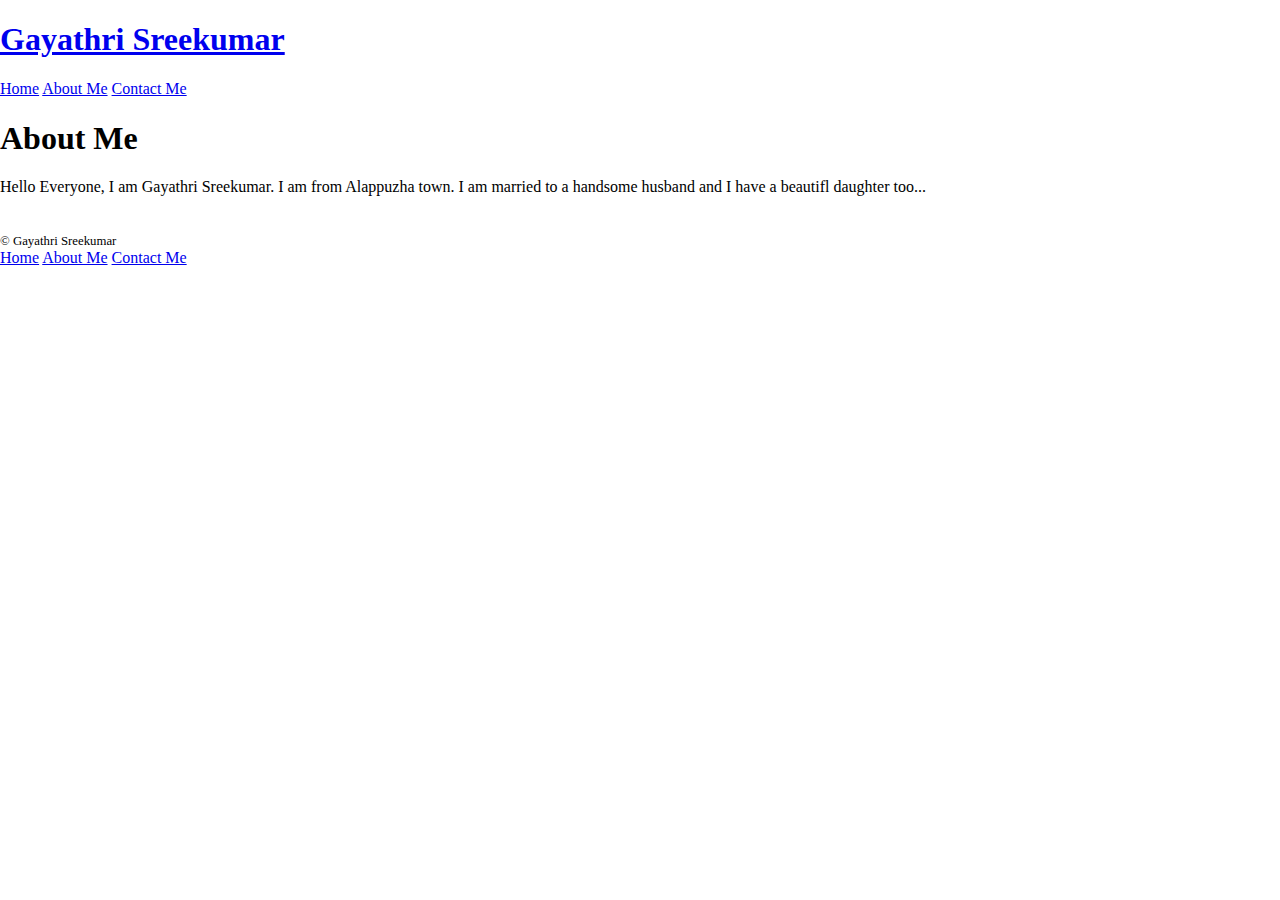
==== site/aboutMe.html @ 1396c7ae "new changes" ====
<!DOCTYPE html>
<html lang="en">
	<head>
		<meta charset="utf-8">
		<link rel="stylesheet" href="assets/stylesheets/mystylesheet.css">
		<title>Gayathri Sreekumar</title>
	</head>
	<body>
		<!-- Header -->
		
		<header>

			<h1>
				<a href="index.html">Gayathri Sreekumar</a>
			</h1>

			<nav>
				<a href="index.html">Home</a>
				<a href="aboutMe.html">About Me</a>
				<a href="contactMe.html">Contact Me</a>
			</nav>

		</header>

		<!-- Main Content -->

		<h1>About Me</h1>

		<p>Hello Everyone,
		I am Gayathri Sreekumar. I am from Alappuzha town. I am married to a handsome husband and I have a beautifl daughter too...
		</p>

		<!-- Footer -->

		<footer>

			<br>
			
			<small>&copy; Gayathri Sreekumar</small>

			<nav>
				<a href="index.html">Home</a>
				<a href="aboutMe.html">About Me</a>
				<a href="contactMe.html">Contact Me</a>
			</nav>

		</footer>

	</body>
</html>
---- site/assets/stylesheets/mystylesheet.css ----
/* including normalize.css */

@import "normalize.css";
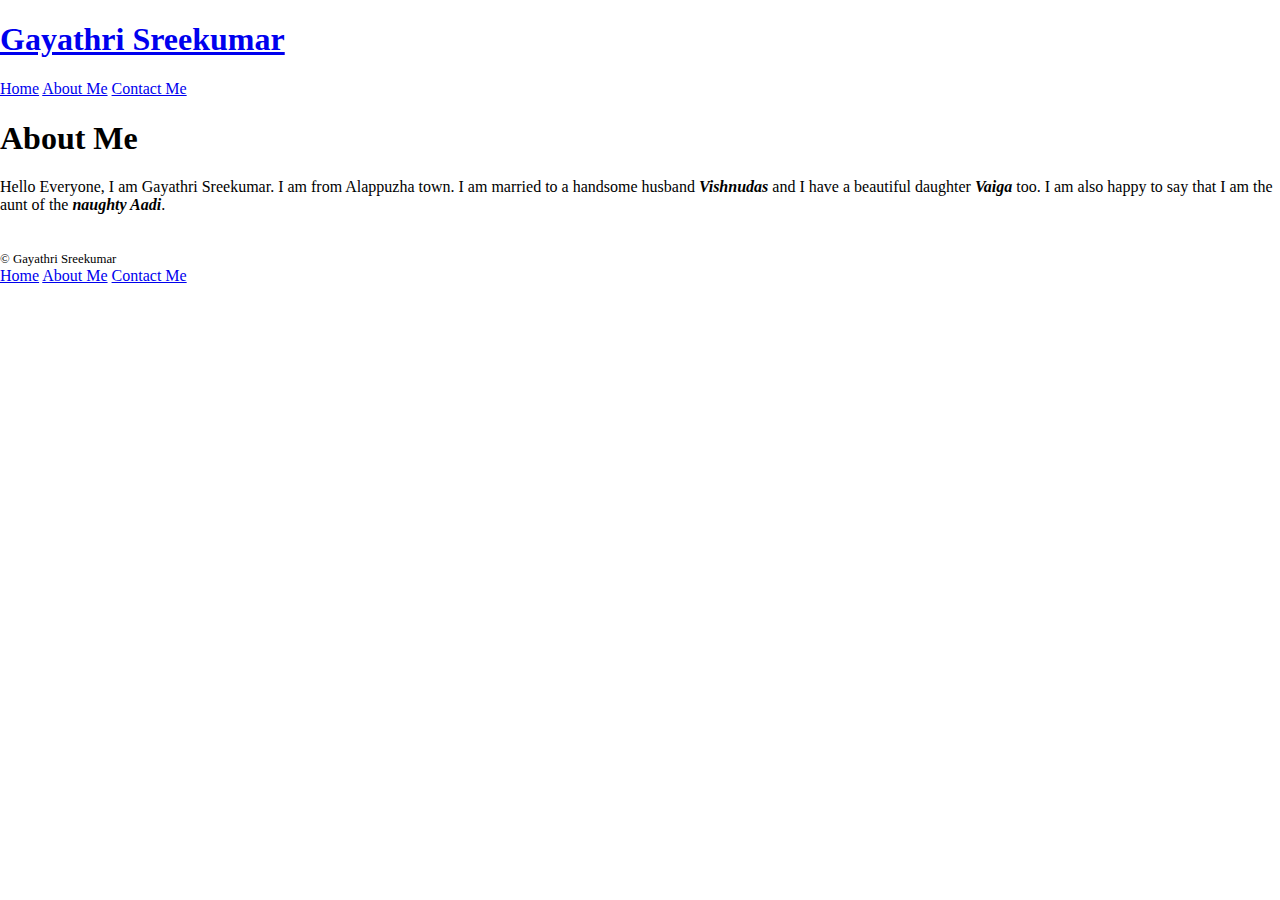
==== commit 476d0f2f: "new changes" ====
--- a/site/aboutMe.html
+++ b/site/aboutMe.html
@@ -1,10 +1,12 @@
 <!DOCTYPE html>
 <html lang="en">
+	
 	<head>
 		<meta charset="utf-8">
 		<link rel="stylesheet" href="assets/stylesheets/mystylesheet.css">
 		<title>Gayathri Sreekumar</title>
 	</head>
+
 	<body>
 		<!-- Header -->
 		
@@ -27,7 +29,8 @@
 		<h1>About Me</h1>
 
 		<p>Hello Everyone,
-		I am Gayathri Sreekumar. I am from Alappuzha town. I am married to a handsome husband and I have a beautifl daughter too...
+		I am Gayathri Sreekumar. I am from Alappuzha town. I am married to a handsome husband <b><i>Vishnudas</i></b> and I have a beautiful 
+		daughter <b><i>Vaiga</i></b> too. I am also happy to say that I am the aunt of the <b><i>naughty Aadi</i></b>.   
 		</p>
 
 		<!-- Footer -->
@@ -35,7 +38,7 @@
 		<footer>
 
 			<br>
-			
+
 			<small>&copy; Gayathri Sreekumar</small>
 
 			<nav>
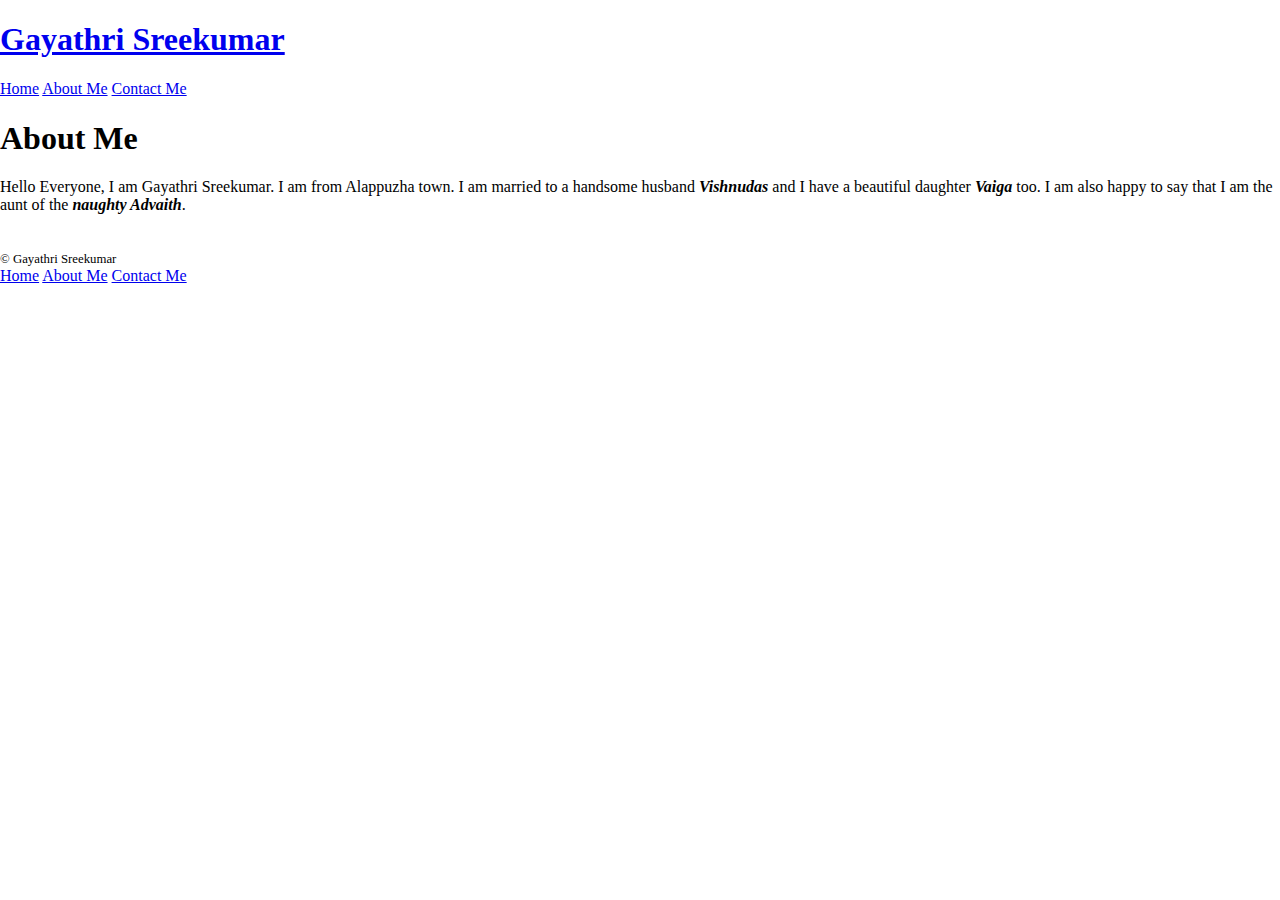
==== commit 2bb98819: "new changes" ====
--- a/site/aboutMe.html
+++ b/site/aboutMe.html
@@ -30,7 +30,7 @@
 
 		<p>Hello Everyone,
 		I am Gayathri Sreekumar. I am from Alappuzha town. I am married to a handsome husband <b><i>Vishnudas</i></b> and I have a beautiful 
-		daughter <b><i>Vaiga</i></b> too. I am also happy to say that I am the aunt of the <b><i>naughty Aadi</i></b>.   
+		daughter <b><i>Vaiga</i></b> too. I am also happy to say that I am the aunt of the <b><i>naughty Advaith</i></b>.   
 		</p>
 
 		<!-- Footer -->
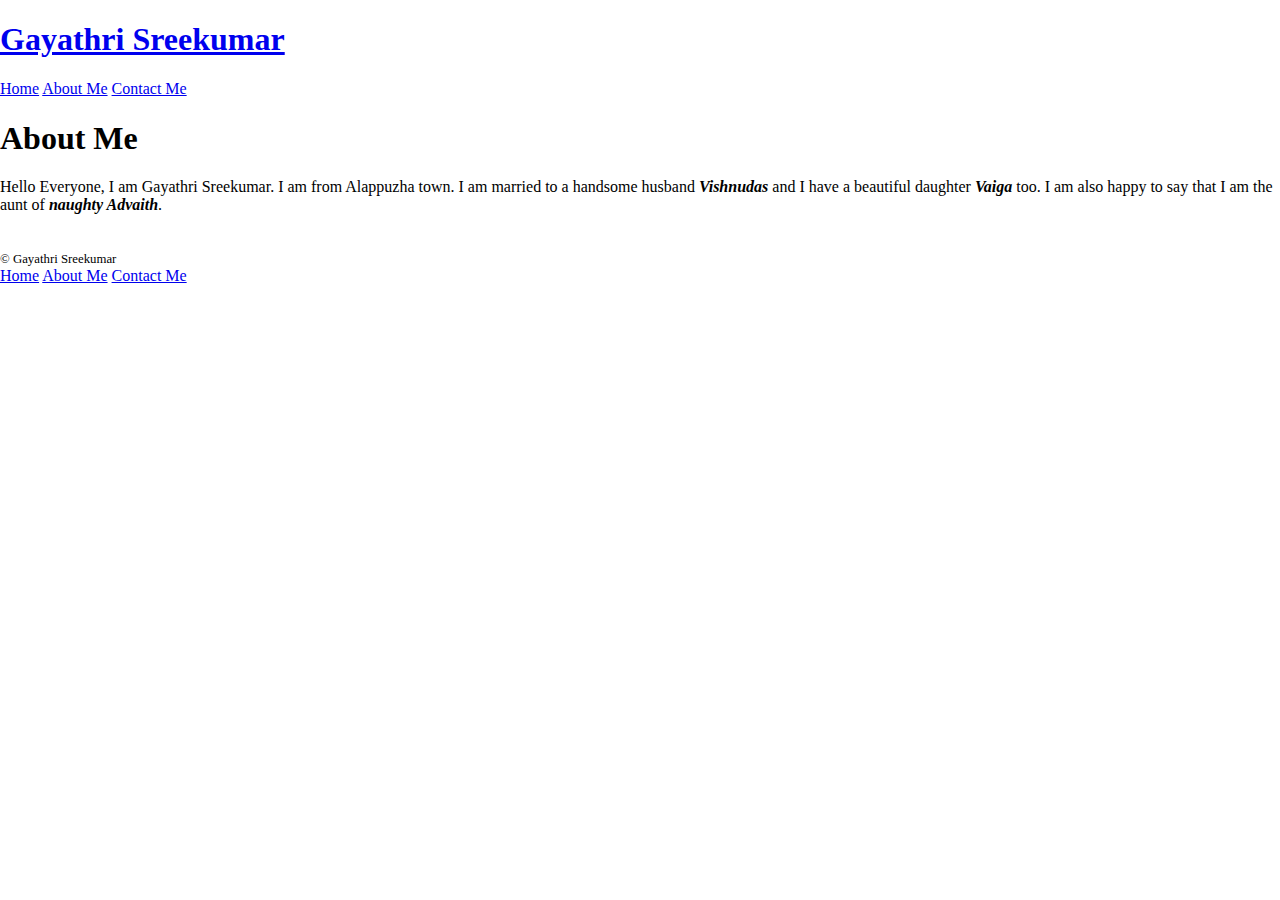
==== commit 139fff1e: "new changes" ====
--- a/site/aboutMe.html
+++ b/site/aboutMe.html
@@ -30,7 +30,7 @@
 
 		<p>Hello Everyone,
 		I am Gayathri Sreekumar. I am from Alappuzha town. I am married to a handsome husband <b><i>Vishnudas</i></b> and I have a beautiful 
-		daughter <b><i>Vaiga</i></b> too. I am also happy to say that I am the aunt of the <b><i>naughty Advaith</i></b>.   
+		daughter <b><i>Vaiga</i></b> too. I am also happy to say that I am the aunt of <b><i>naughty Advaith</i></b>.   
 		</p>
 
 		<!-- Footer -->
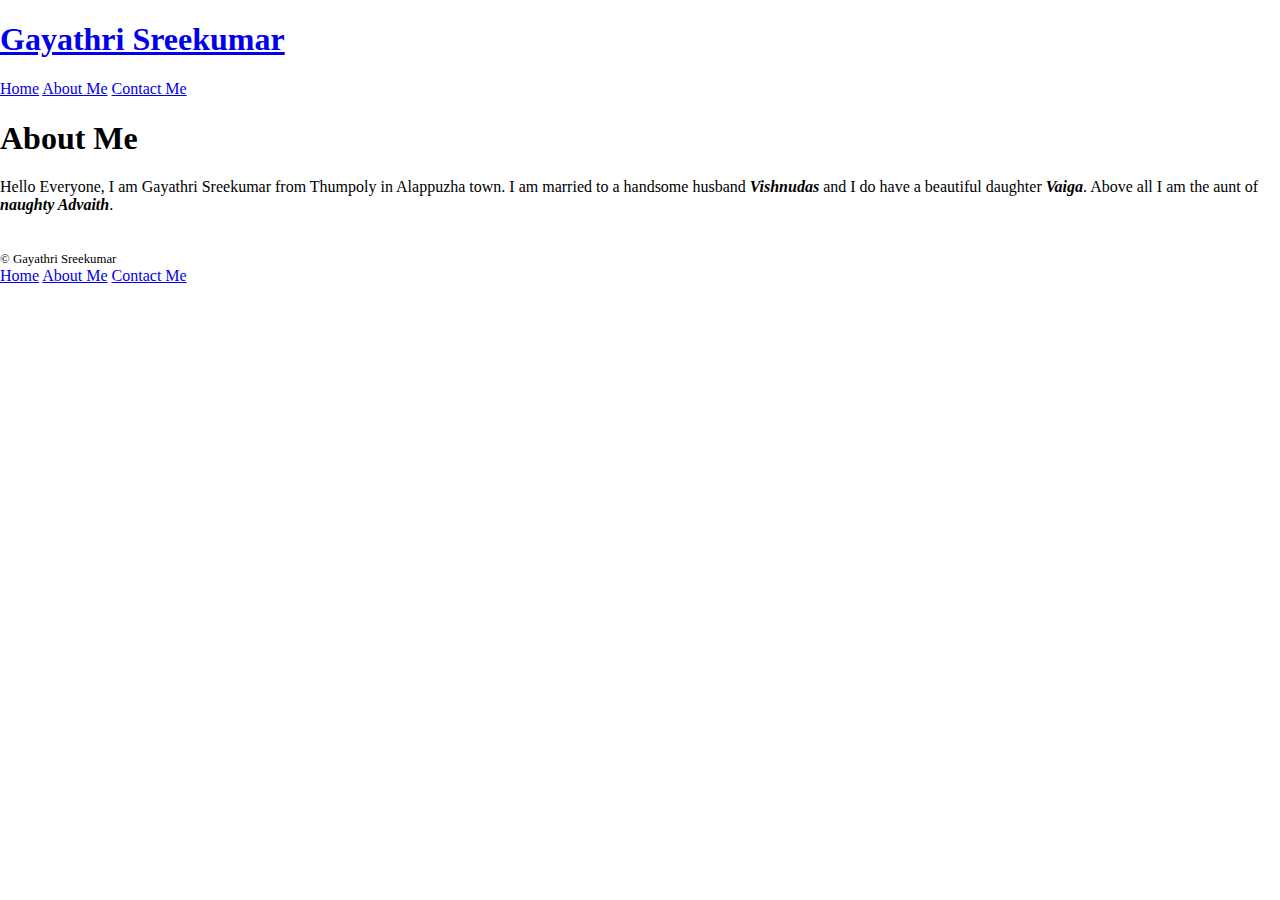
==== commit 23a9fa31: "new changes" ====
--- a/site/aboutMe.html
+++ b/site/aboutMe.html
@@ -29,8 +29,8 @@
 		<h1>About Me</h1>
 
 		<p>Hello Everyone,
-		I am Gayathri Sreekumar. I am from Alappuzha town. I am married to a handsome husband <b><i>Vishnudas</i></b> and I have a beautiful 
-		daughter <b><i>Vaiga</i></b> too. I am also happy to say that I am the aunt of <b><i>naughty Advaith</i></b>.   
+		I am Gayathri Sreekumar from Thumpoly in Alappuzha town. I am married to a handsome husband <b><i>Vishnudas</i></b> and I do
+		have a beautiful daughter <b><i>Vaiga</i></b>. Above all I am the aunt of <b><i>naughty Advaith</i></b>.   
 		</p>
 
 		<!-- Footer -->
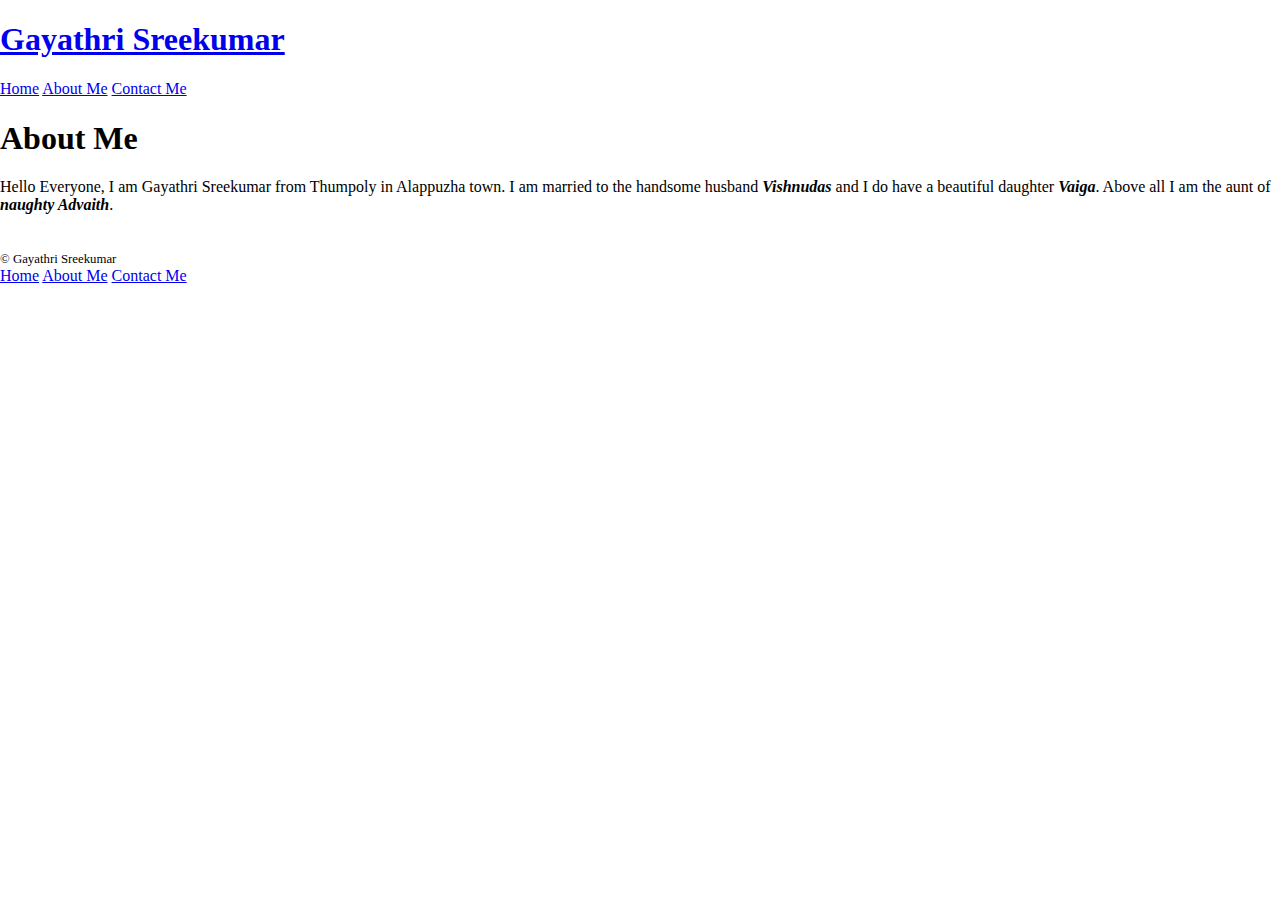
==== commit 8fffd275: "new changes" ====
--- a/site/aboutMe.html
+++ b/site/aboutMe.html
@@ -29,7 +29,7 @@
 		<h1>About Me</h1>
 
 		<p>Hello Everyone,
-		I am Gayathri Sreekumar from Thumpoly in Alappuzha town. I am married to a handsome husband <b><i>Vishnudas</i></b> and I do
+		I am Gayathri Sreekumar from Thumpoly in Alappuzha town. I am married to the handsome husband <b><i>Vishnudas</i></b> and I do
 		have a beautiful daughter <b><i>Vaiga</i></b>. Above all I am the aunt of <b><i>naughty Advaith</i></b>.   
 		</p>
 
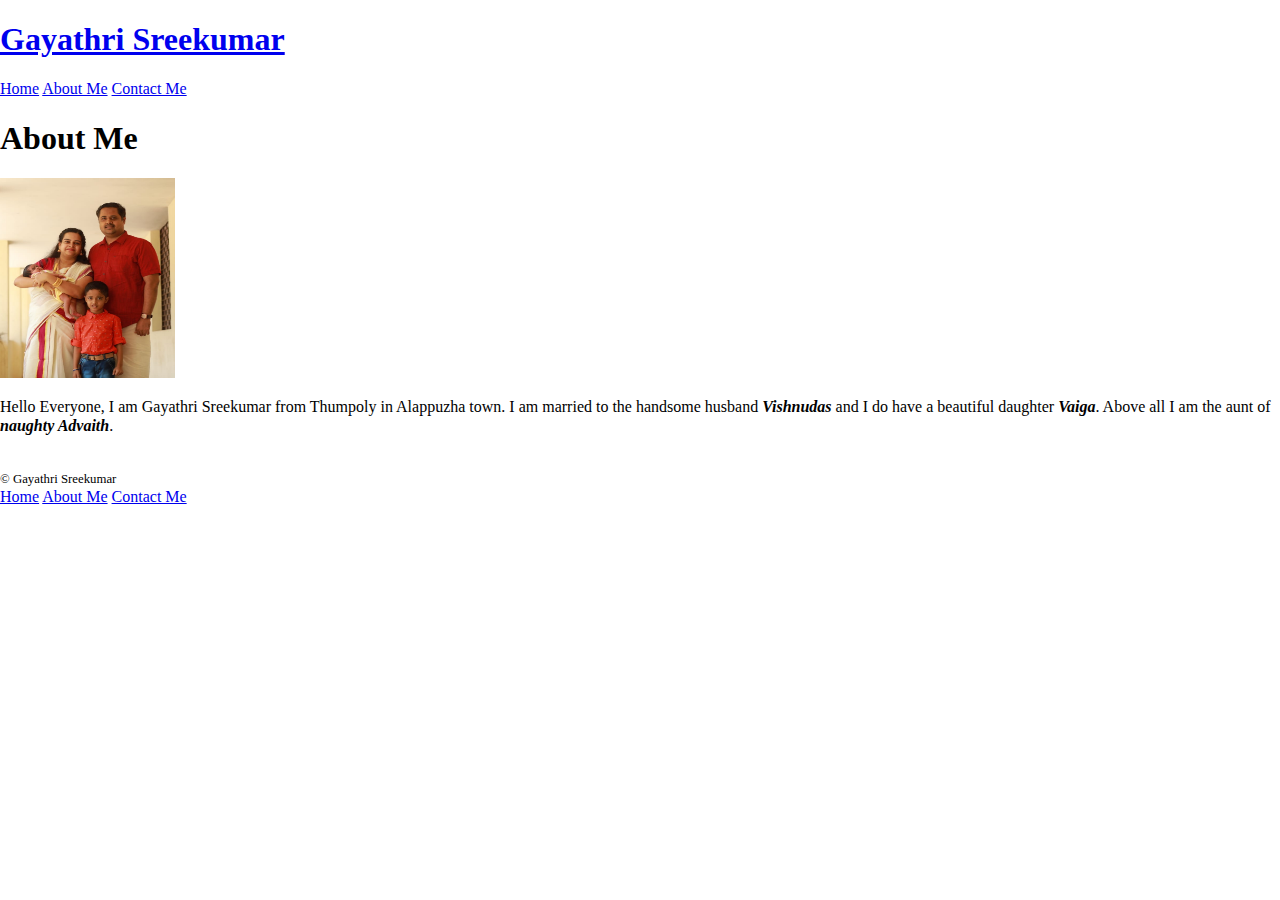
==== commit cafb1a7f: "new changes" ====
--- a/site/aboutMe.html
+++ b/site/aboutMe.html
@@ -28,6 +28,8 @@
 
 		<h1>About Me</h1>
 
+		<img src="assets/gayathri_sreekumar.jpg" alt="Gayathri Sreekumar" width="175" height="200">
+
 		<p>Hello Everyone,
 		I am Gayathri Sreekumar from Thumpoly in Alappuzha town. I am married to the handsome husband <b><i>Vishnudas</i></b> and I do
 		have a beautiful daughter <b><i>Vaiga</i></b>. Above all I am the aunt of <b><i>naughty Advaith</i></b>.   
